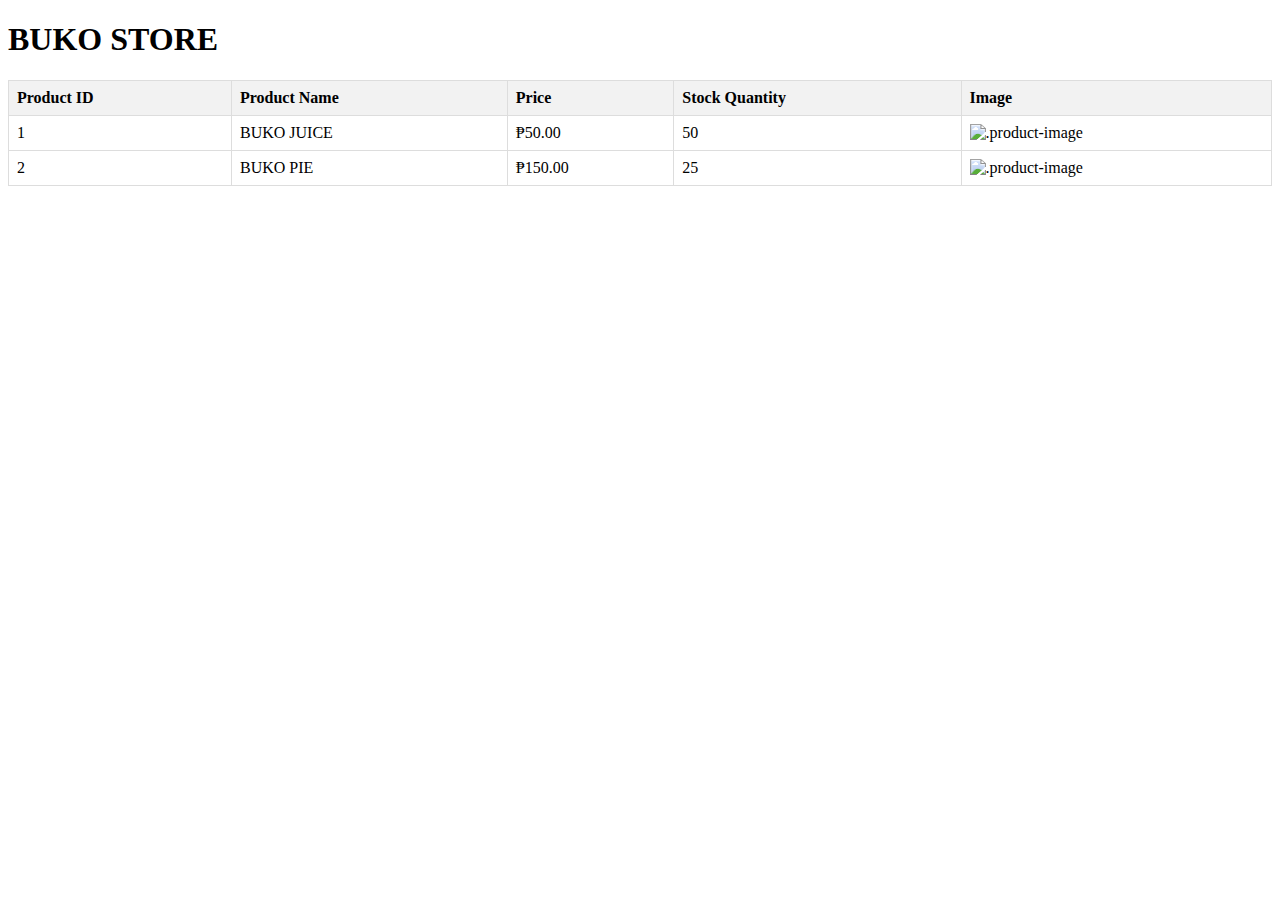
==== .vscode/index.html @ f860c3b2 "first commit" ====
<!DOCTYPE html>
<html lang="en">
<head>
    <meta charset="UTF-8">
    <meta name="viewport" content="width=device-width, initial-scale=1.0">
    <title>BUKO STORE</title>
    <style>
        table {
            width: 100%;
            border-collapse: collapse;
        }
        th, td {
            border: 1px solid #ddd;
            padding: 8px;
            text-align: left;
        }
        th {
            background-color: #f2f2f2;
        }
        .product-image {
            max-width: 100px;
            max-height: 100px;
        }
    </style>
</head>
<body>
    <h1>BUKO STORE</h1>
    <table>
        <thead>
            <tr>
                <th>Product ID</th>
                <th>Product Name</th>
                <th>Price</th>
                <th>Stock Quantity</th>
                <th> Image</th>
            </tr>
        </thead>
        <tbody>
            <tr>
                <td>1</td>
                <td>BUKO JUICE</td>
                <td>₱50.00</td>
                <td>50</td>
                <td> <img class= "image" src= "https://encrypted-tbn0.gstatic.com/images?q=tbn:ANd9GcRgD86lknDOF2XHEz7OXhljF2Ns5br-BBwIAmku2EnrPg&s" alt=".product-image" ></td>
            </tr>
            <tr>
                <td>2</td>
                <td>BUKO PIE</td>
                <td>₱150.00</td>
                <td>25</td>
                <td> <img class= "image" src= "https://encrypted-tbn0.gstatic.com/images?q=tbn:ANd9GcT9t2EHUzKxpu74CdGkzCTBh46tV6U7yyvULAGU89hJ7w&s"alt=".product-image" ></td>
        </tbody>
    </table>
</body>
</html>
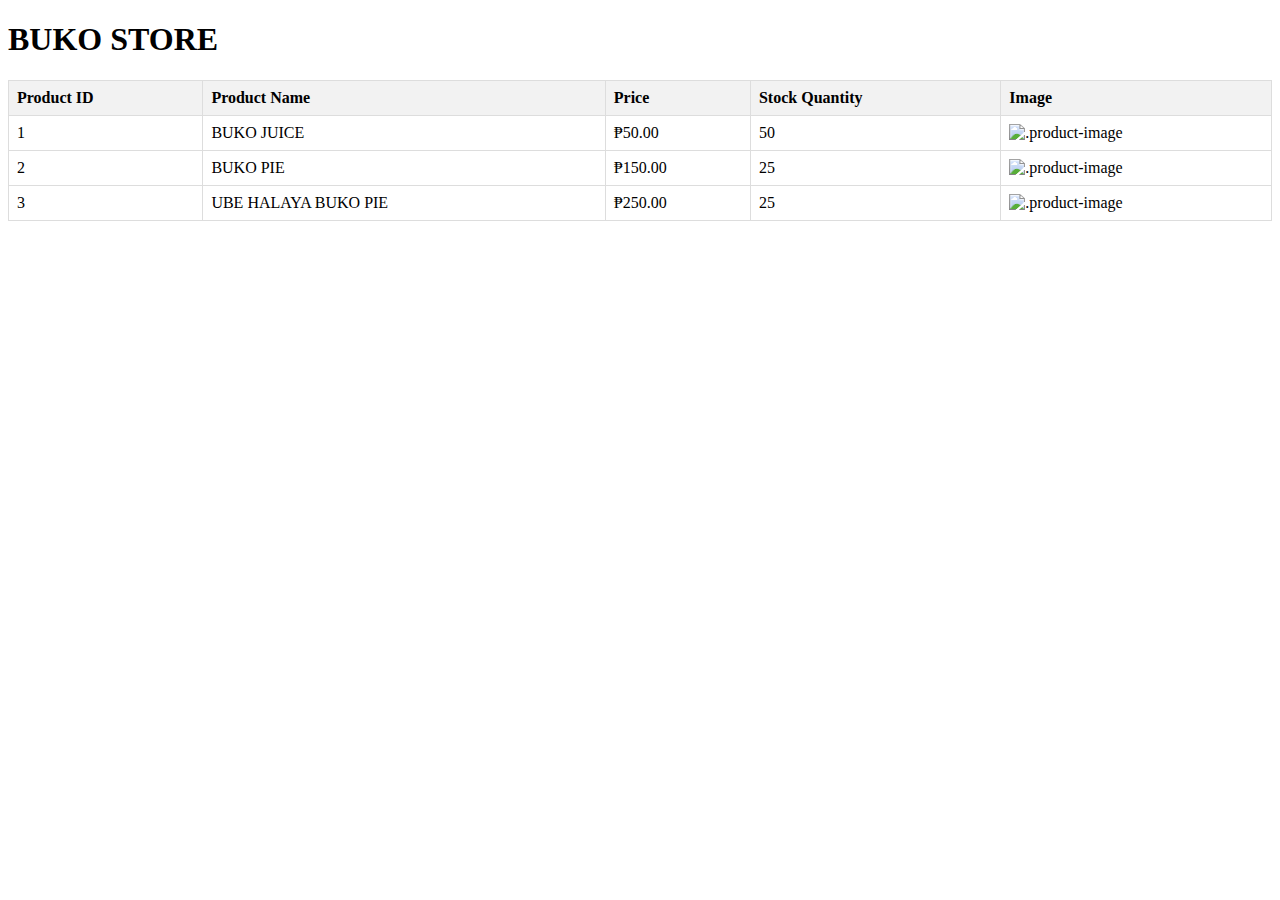
==== commit e7f204d7: "added something" ====
--- a/.vscode/index.html
+++ b/.vscode/index.html
@@ -49,7 +49,15 @@
                 <td>₱150.00</td>
                 <td>25</td>
                 <td> <img class= "image" src= "https://encrypted-tbn0.gstatic.com/images?q=tbn:ANd9GcT9t2EHUzKxpu74CdGkzCTBh46tV6U7yyvULAGU89hJ7w&s"alt=".product-image" ></td>
-        </tbody>
+            </tr>
+            <tr>
+                <td>3</td>
+                    <td>UBE HALAYA BUKO PIE</td>
+                    <td>₱250.00</td>
+                    <td>25</td>
+                    <td> <img class= "image" src= "https://encrypted-tbn0.gstatic.com/images?q=tbn:ANd9GcR7M5PiOX6U2NnqD_ucu-DDWSItnkOu7LBne2ywYVzYvQ&s"alt=".product-image" ></td>
+            </tr>
+                </tbody>
     </table>
 </body>
 </html>
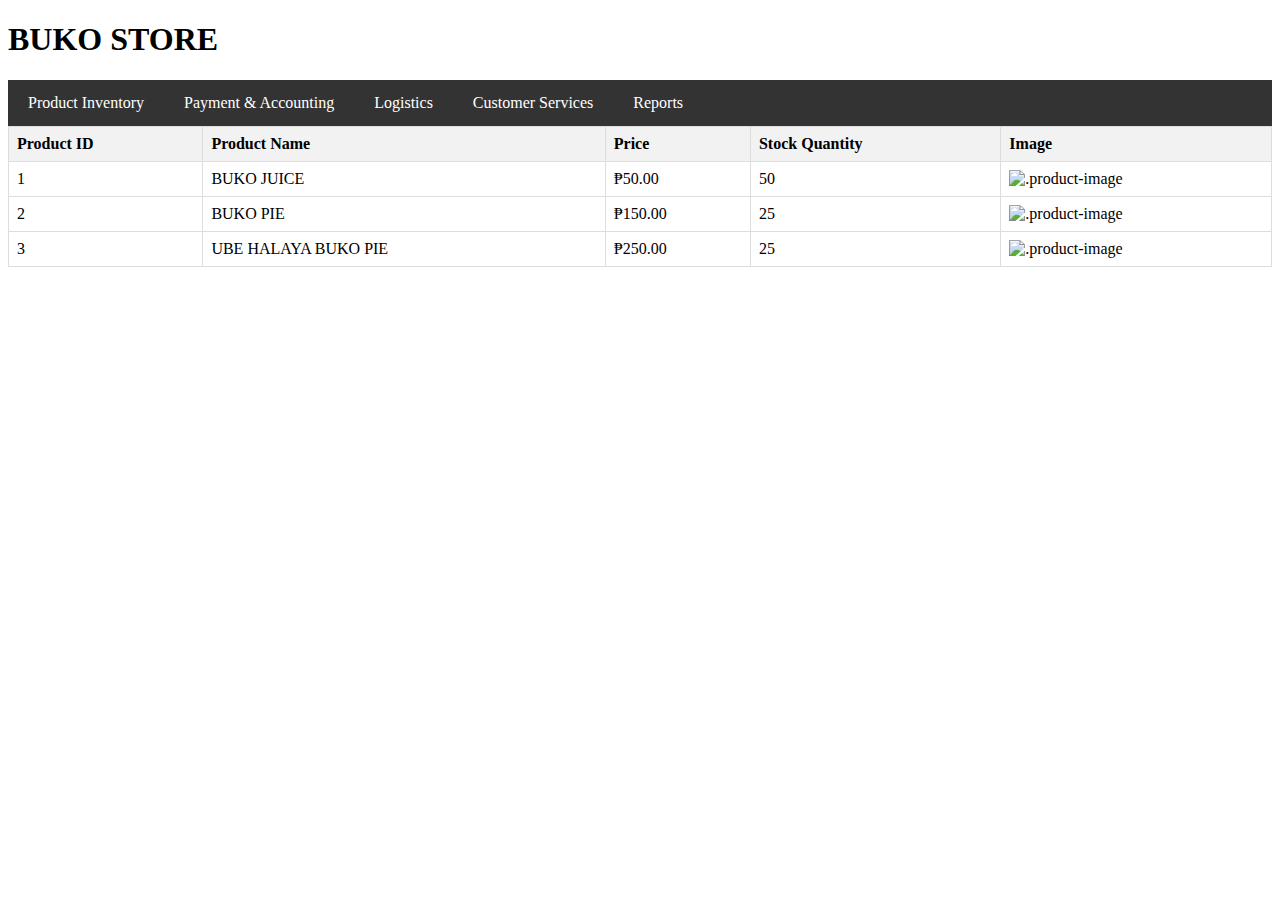
==== commit 86f3150c: "another something" ====
--- a/.vscode/index.html
+++ b/.vscode/index.html
@@ -21,12 +21,39 @@
             max-width: 100px;
             max-height: 100px;
         }
+        nav {
+            background-color: #333;
+            overflow: hidden;
+        }
+        nav a {
+            float: left;
+            display: block;
+            color: white;
+            text-align: center;
+            padding: 14px 20px;
+            text-decoration: none;
+        }
+        nav a:hover {
+            background-color: #ddd;
+            color: black;
+        }
+        .content {
+            padding: 20px;
+        }
     </style>
 </head>
 <body>
     <h1>BUKO STORE</h1>
     <table>
         <thead>
+            <nav>
+                <a href="#">Product Inventory</a>
+                <a href="#">Payment & Accounting</a>
+                <a href="#">Logistics</a>
+                <a href="#">Customer Services</a>
+                <a href="#">Reports</a>
+              </nav>
+              
             <tr>
                 <th>Product ID</th>
                 <th>Product Name</th>
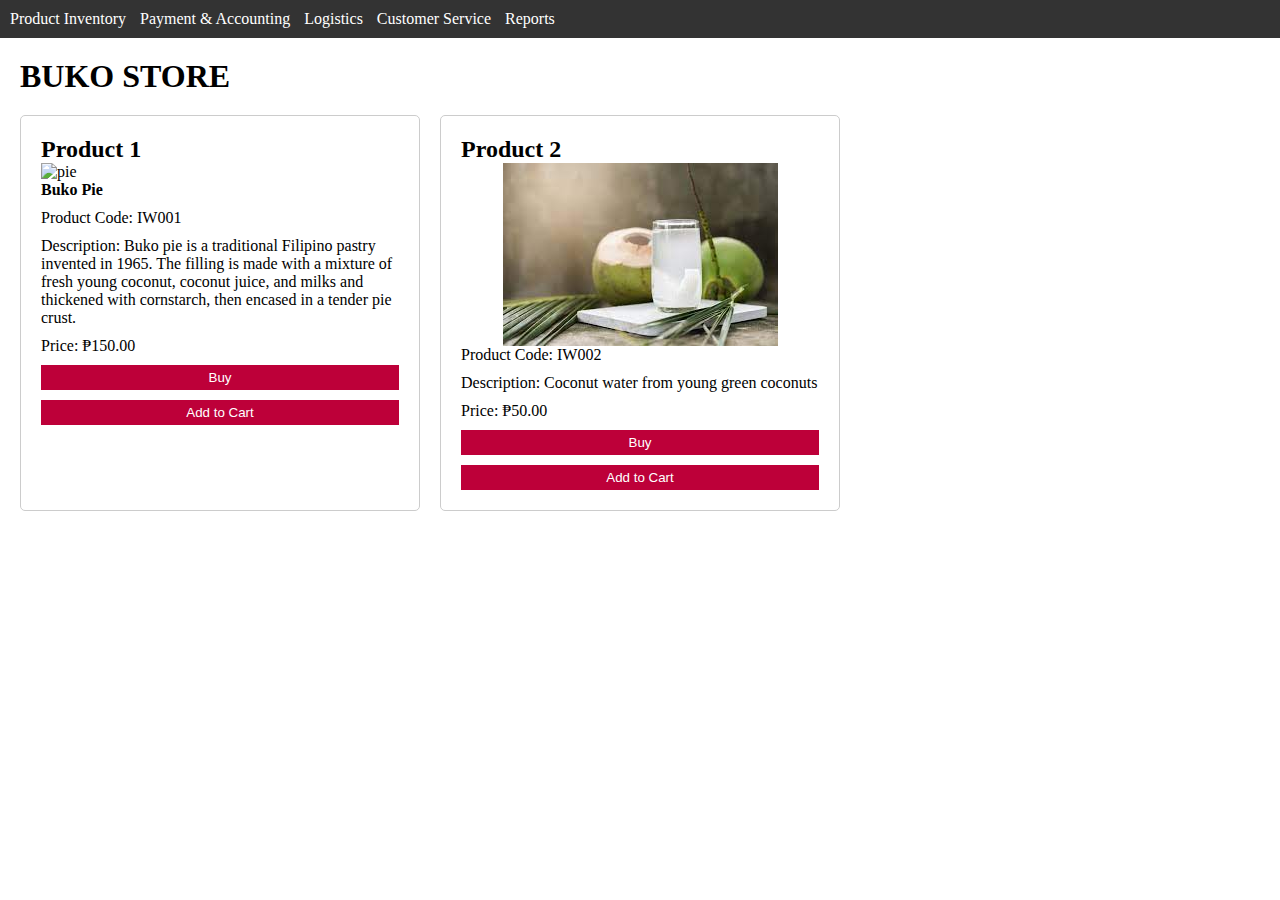
==== commit 5ea75a60: "change" ====
--- a/.vscode/index.html
+++ b/.vscode/index.html
@@ -1,90 +1,157 @@
+
 <!DOCTYPE html>
 <html lang="en">
 <head>
     <meta charset="UTF-8">
     <meta name="viewport" content="width=device-width, initial-scale=1.0">
-    <title>BUKO STORE</title>
+    <title>Product Inventory</title>
     <style>
-        table {
-            width: 100%;
-            border-collapse: collapse;
+        
+        * {
+            margin: 0;
+            padding: 0;
+            box-sizing: border-box;
         }
-        th, td {
-            border: 1px solid #ddd;
-            padding: 8px;
-            text-align: left;
+
+        
+        header {
+            background-color: #333;
+            color: #fff;
+            padding: 10px;
         }
-        th {
-            background-color: #f2f2f2;
+
+        nav ul {
+            list-style-type: none;
         }
-        .product-image {
-            max-width: 100px;
-            max-height: 100px;
+
+        nav ul li {
+            display: inline;
+            margin-right: 10px;
         }
-        nav {
-            background-color: #333;
-            overflow: hidden;
-        }
-        nav a {
-            float: left;
-            display: block;
-            color: white;
-            text-align: center;
-            padding: 14px 20px;
+
+        nav ul li a {
+            color: #fff;
             text-decoration: none;
         }
-        nav a:hover {
-            background-color: #ddd;
-            color: black;
+
+        
+        main {
+            padding: 20px;
         }
-        .content {
+
+        h1 {
+            margin-bottom: 20px;
+        }
+
+        
+        .product-grid {
+            display: grid;
+            grid-template-columns: repeat(auto-fill, minmax(300px, 1fr));
+            grid-gap: 20px;
+        }
+
+        
+        .product {
+            border: 1px solid #ccc;
+            border-radius: 5px;
             padding: 20px;
+        }
+
+       
+        .product img {
+            max-width: 100%;
+            height: auto;
+            display: block;
+            margin: 0 auto; 
+            transition: transform 0.3s ease-in-out; 
+        }
+
+
+        .product img:hover {
+            transform: scale(1.1); 
+        }
+        
+        .buy-button, .add-to-cart-button {
+            padding: 5px 10px;
+            background-color: #bd0039;
+            color: rgb(255, 255, 255);
+            border: none;
+            cursor: pointer;
+            margin-top: 10px;
+            display: block;
+            width: 100%;
+            text-align: center;
+        }
+
+        .buy-button:hover, .add-to-cart-button:hover {
+            background-color: #0056b3;
+        }
+
+        
+        .product p {
+            margin-bottom: 10px; 
+        }
+
+       
+        .product p.bold-text {
+            font-weight: bold;
         }
     </style>
 </head>
 <body>
-    <h1>BUKO STORE</h1>
-    <table>
-        <thead>
-            <nav>
-                <a href="#">Product Inventory</a>
-                <a href="#">Payment & Accounting</a>
-                <a href="#">Logistics</a>
-                <a href="#">Customer Services</a>
-                <a href="#">Reports</a>
-              </nav>
-              
-            <tr>
-                <th>Product ID</th>
-                <th>Product Name</th>
-                <th>Price</th>
-                <th>Stock Quantity</th>
-                <th> Image</th>
-            </tr>
-        </thead>
-        <tbody>
-            <tr>
-                <td>1</td>
-                <td>BUKO JUICE</td>
-                <td>₱50.00</td>
-                <td>50</td>
-                <td> <img class= "image" src= "https://encrypted-tbn0.gstatic.com/images?q=tbn:ANd9GcRgD86lknDOF2XHEz7OXhljF2Ns5br-BBwIAmku2EnrPg&s" alt=".product-image" ></td>
-            </tr>
-            <tr>
-                <td>2</td>
-                <td>BUKO PIE</td>
-                <td>₱150.00</td>
-                <td>25</td>
-                <td> <img class= "image" src= "https://encrypted-tbn0.gstatic.com/images?q=tbn:ANd9GcT9t2EHUzKxpu74CdGkzCTBh46tV6U7yyvULAGU89hJ7w&s"alt=".product-image" ></td>
-            </tr>
-            <tr>
-                <td>3</td>
-                    <td>UBE HALAYA BUKO PIE</td>
-                    <td>₱250.00</td>
-                    <td>25</td>
-                    <td> <img class= "image" src= "https://encrypted-tbn0.gstatic.com/images?q=tbn:ANd9GcR7M5PiOX6U2NnqD_ucu-DDWSItnkOu7LBne2ywYVzYvQ&s"alt=".product-image" ></td>
-            </tr>
-                </tbody>
-    </table>
+    
+    <header>
+        
+        <nav>
+            <ul>
+                <li><a href="index.html">Product Inventory</a></li>
+                <li><a href="payment.html">Payment & Accounting</a></li>
+                <li><a href="logistics.html">Logistics</a></li>
+                <li><a href="customer_service.html">Customer Service</a></li>
+                <li><a href="reports.html">Reports</a></li>
+            </ul>
+        </nav>
+    </header>
+
+      <main>
+        <h1>BUKO STORE</h1>
+
+        <div class="product-grid">
+
+            <div class="product">
+                <h2>Product 1</h2>
+                <img src="https://amiablefoods.com/wp-content/uploads/buko-pie-recipe-card-1.jpg" alt="pie">
+                <p class="bold-text">Buko Pie</p>
+                <p>Product Code: IW001</p>
+                <p>Description: Buko pie is a traditional Filipino pastry invented in 1965. The filling is made with a mixture of fresh young coconut, coconut juice, and milks and thickened with cornstarch, then encased in a tender pie crust.</p>
+                <p>Price: ₱150.00</p>
+                <button class="buy-button" onclick="redirectToPayment('IW001')">Buy</button>
+                <button class="add-to-cart-button" onclick="redirectToPayment('IW001')">Add to Cart</button>
+            </div>
+
+            
+            <div class="product">
+                <h2>Product 2</h2>
+                <img src="[data-uri]"  alt="BJ">
+                <p>Product Code: IW002</p>
+                <p>Description:  Coconut water from young green coconuts</p>
+                <p>Price: ₱50.00</p>
+                <button class="buy-button" onclick="redirectToPayment('IW002')">Buy</button>
+                <button class="add-to-cart-button" onclick="redirectToPayment('IW002')">Add to Cart</button>
+            </div>
+
+            
+
+        </div>
+    </main>
+
+    <script>
+        function redirectToPayment() {
+            window.location.href = "payment";
+        }
+    </script>
 </body>
 </html>
+
+
+
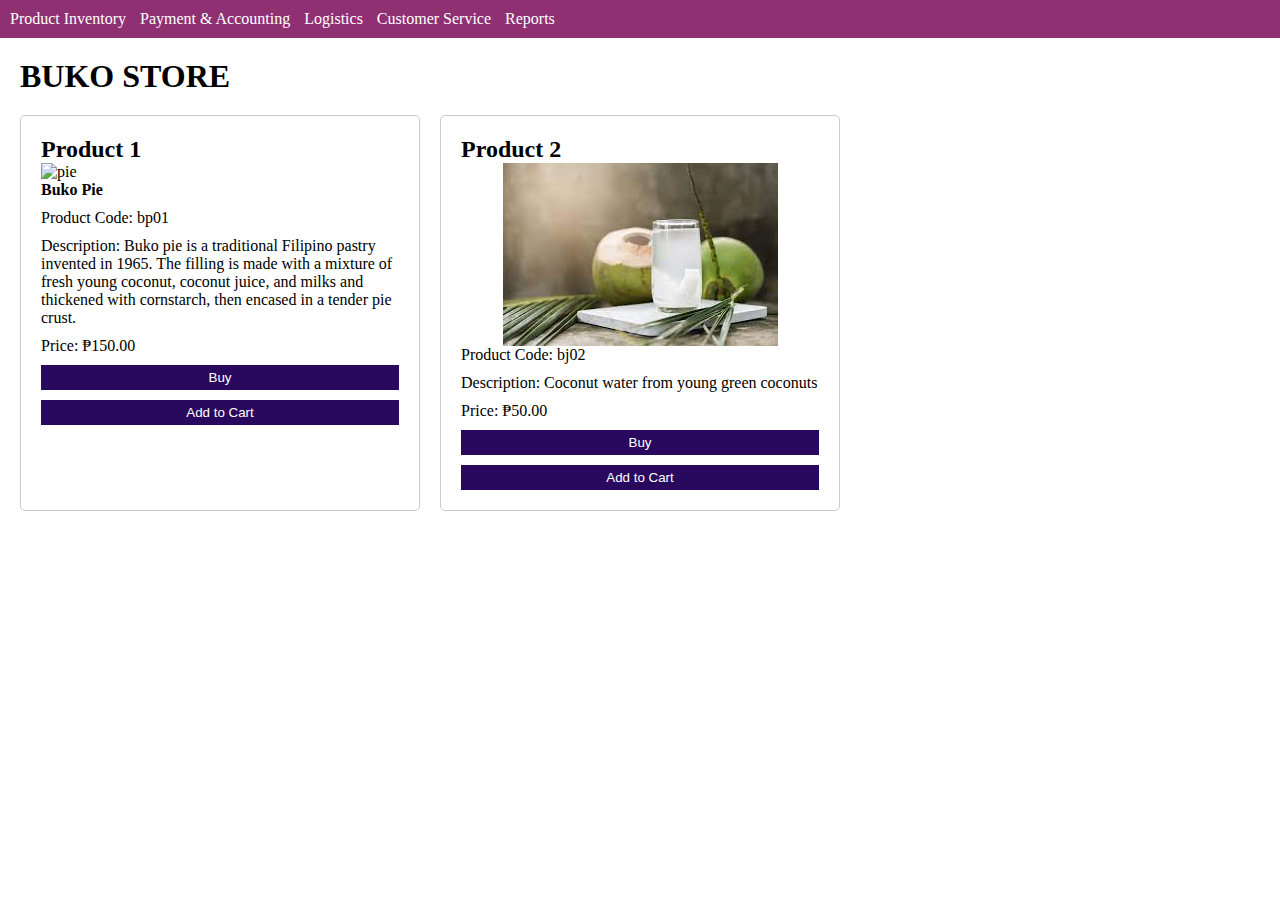
==== commit fcc97a18: "added something" ====
--- a/.vscode/index.html
+++ b/.vscode/index.html
@@ -15,7 +15,7 @@
 
         
         header {
-            background-color: #333;
+            background-color: #8f3072;
             color: #fff;
             padding: 10px;
         }
@@ -73,7 +73,7 @@
         
         .buy-button, .add-to-cart-button {
             padding: 5px 10px;
-            background-color: #bd0039;
+            background-color: #29095e;
             color: rgb(255, 255, 255);
             border: none;
             cursor: pointer;
@@ -84,7 +84,7 @@
         }
 
         .buy-button:hover, .add-to-cart-button:hover {
-            background-color: #0056b3;
+            background-color: #149b94;
         }
 
         
@@ -122,22 +122,22 @@
                 <h2>Product 1</h2>
                 <img src="https://amiablefoods.com/wp-content/uploads/buko-pie-recipe-card-1.jpg" alt="pie">
                 <p class="bold-text">Buko Pie</p>
-                <p>Product Code: IW001</p>
+                <p>Product Code: bp01</p>
                 <p>Description: Buko pie is a traditional Filipino pastry invented in 1965. The filling is made with a mixture of fresh young coconut, coconut juice, and milks and thickened with cornstarch, then encased in a tender pie crust.</p>
                 <p>Price: ₱150.00</p>
-                <button class="buy-button" onclick="redirectToPayment('IW001')">Buy</button>
-                <button class="add-to-cart-button" onclick="redirectToPayment('IW001')">Add to Cart</button>
+                <button class="buy-button" onclick="redirectToPayment('bp01')">Buy</button>
+                <button class="add-to-cart-button" onclick="redirectToPayment('Ibp01')">Add to Cart</button>
             </div>
 
             
             <div class="product">
                 <h2>Product 2</h2>
                 <img src="[data-uri]"  alt="BJ">
-                <p>Product Code: IW002</p>
+                <p>Product Code: bj02</p>
                 <p>Description:  Coconut water from young green coconuts</p>
                 <p>Price: ₱50.00</p>
-                <button class="buy-button" onclick="redirectToPayment('IW002')">Buy</button>
-                <button class="add-to-cart-button" onclick="redirectToPayment('IW002')">Add to Cart</button>
+                <button class="buy-button" onclick="redirectToPayment('bj02')">Buy</button>
+                <button class="add-to-cart-button" onclick="redirectToPayment('bj02')">Add to Cart</button>
             </div>
 
             
@@ -147,7 +147,7 @@
 
     <script>
         function redirectToPayment() {
-            window.location.href = "payment";
+            window.location.href = "payment&accounting.html";
         }
     </script>
 </body>
